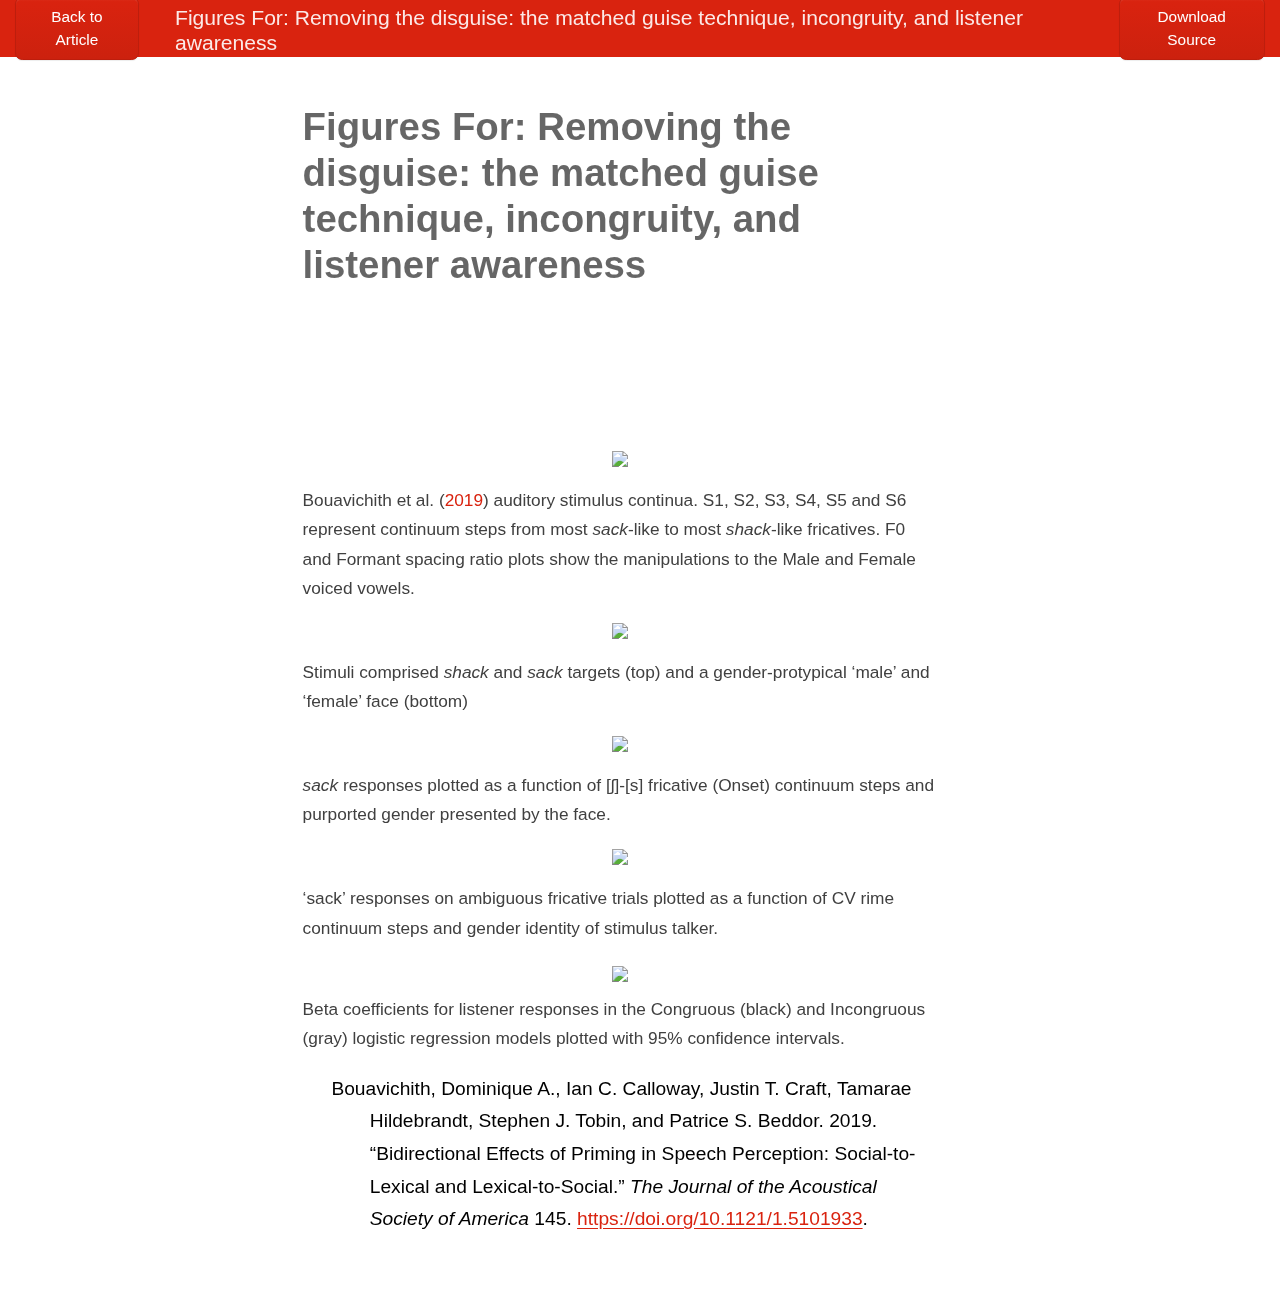
==== Figures-preview.html @ ea7c8bbf "Built site for gh-pages" ====
<!DOCTYPE html>
<html xmlns="http://www.w3.org/1999/xhtml" lang="en" xml:lang="en"><head>
    <meta charset="utf-8">
    <meta name="generator" content="quarto-1.7.14">

    <meta name="viewport" content="width=device-width, initial-scale=1.0, user-scalable=yes">


    <title>Figures For: Removing the disguise: the matched guise technique, incongruity, and listener awareness</title>
    <style>
      code{white-space: pre-wrap;}
      span.smallcaps{font-variant: small-caps;}
      div.columns{display: flex; gap: min(4vw, 1.5em);}
      div.column{flex: auto; overflow-x: auto;}
      div.hanging-indent{margin-left: 1.5em; text-indent: -1.5em;}
      ul.task-list{list-style: none;}
      ul.task-list li input[type="checkbox"] {
        width: 0.8em;
        margin: 0 0.8em 0.2em -1em; /* quarto-specific, see https://github.com/quarto-dev/quarto-cli/issues/4556 */ 
        vertical-align: middle;
      }
      /* CSS for citations */
      div.csl-bib-body { }
      div.csl-entry {
        clear: both;
        margin-bottom: 0em;
      }
      .hanging-indent div.csl-entry {
        margin-left:2em;
        text-indent:-2em;
      }
      div.csl-left-margin {
        min-width:2em;
        float:left;
      }
      div.csl-right-inline {
        margin-left:2em;
        padding-left:1em;
      }
      div.csl-indent {
        margin-left: 2em;
      }    </style>

    <style>
      body.hypothesis-enabled #quarto-embed-header {
        padding-right: 36px;
      }

      #quarto-embed-header {
        height: 3em;
        width: 100%;
        display: flex;
        justify-content: space-between;
        align-items: center;
        border-bottom: solid 1px;
      }

      #quarto-embed-header h6 {
        font-size: 1.1em;
        padding-top: 0.6em;
        margin-left: 1em;
        margin-right: 1em;
        font-weight: 400;
      }

      #quarto-embed-header a.quarto-back-link,
      #quarto-embed-header a.quarto-download-embed {
        font-size: 0.8em;
        margin-top: 1em;
        margin-bottom: 1em;
        margin-left: 1em;
        margin-right: 1em;
      }

      .quarto-back-container {
        padding-left: 0.5em;
        display: flex;
      }

      .headroom {
          will-change: transform;
          transition: transform 200ms linear;
      }

      .headroom--pinned {
          transform: translateY(0%);
      }

      .headroom--unpinned {
          transform: translateY(-100%);
      }      
    </style>

    <script>
    window.document.addEventListener("DOMContentLoaded", function () {

      var header = window.document.querySelector("#quarto-embed-header");
      const titleBannerEl = window.document.querySelector("body > #title-block-header");
      if (titleBannerEl) {
        titleBannerEl.style.paddingTop = header.clientHeight + "px";
      }
      const contentEl = window.document.getElementById('quarto-content');
      for (const child of contentEl.children) {
        child.style.paddingTop = header.clientHeight + "px";
        child.style.marginTop = "1em";
      }

      // Use the article root if the `back` call doesn't work. This isn't perfect
      // but should typically work
      window.quartoBackToArticle = () => {
        var currentUrl = window.location.href;
        window.history.back();
        setTimeout(() => {
            // if location was not changed in 100 ms, then there is no history back
            if(currentUrl === window.location.href){              
                // redirect to site root
                window.location.href = "index.html";
            }
        }, 100);
      }

      const headroom = new window.Headroom(header, {
        tolerance: 5,
        onPin: function () {
        },
        onUnpin: function () {
        },
      });
      headroom.init();
    });
    </script>

    
<script src="site_libs/manuscript-notebook/headroom.min.js"></script>
<script src="site_libs/clipboard/clipboard.min.js"></script>
<script src="site_libs/quarto-html/quarto.js" type="module"></script>
<script src="site_libs/quarto-html/tabsets/tabsets.js" type="module"></script>
<script src="site_libs/quarto-html/popper.min.js"></script>
<script src="site_libs/quarto-html/tippy.umd.min.js"></script>
<script src="site_libs/quarto-html/anchor.min.js"></script>
<link href="site_libs/quarto-html/tippy.css" rel="stylesheet">
<link href="site_libs/quarto-html/quarto-syntax-highlighting-8c4c3d43a67d5579f14f1e6229e0c929.css" rel="stylesheet" id="quarto-text-highlighting-styles">
<script src="site_libs/bootstrap/bootstrap.min.js"></script>
<link href="site_libs/bootstrap/bootstrap-icons.css" rel="stylesheet">
<link href="site_libs/bootstrap/bootstrap-d8e5b574b3ddc9c946cc6413fc28e99b.min.css" rel="stylesheet" append-hash="true" id="quarto-bootstrap" data-mode="light">
<script src="site_libs/quarto-contrib/glightbox/glightbox.min.js"></script>
<link href="site_libs/quarto-contrib/glightbox/glightbox.min.css" rel="stylesheet">
<link href="site_libs/quarto-contrib/glightbox/lightbox.css" rel="stylesheet">
     
      </head>

  <body class="quarto-notebook">
    <div id="quarto-embed-header" class="headroom fixed-top bg-primary">
      
      <a onclick="window.quartoBackToArticle(); return false;" class="btn btn-primary quarto-back-link" href=""><i class="bi bi-caret-left"></i> Back to Article</a>
      <h6><i class="bi bi-journal-code"></i> Figures For: Removing the disguise: the matched guise technique, incongruity, and listener awareness</h6>

            <a href="./Figures.qmd" class="btn btn-primary quarto-download-embed" download="Figures.qmd">Download Source</a>
          </div>

     <header id="title-block-header" class="quarto-title-block default toc-left page-columns page-full">
  <div class="quarto-title-banner page-columns page-full">
    <div class="quarto-title column-body">
      <h1 class="title">Figures For: Removing the disguise: the matched guise technique, incongruity, and listener awareness</h1>
          </div>

    
    <div class="quarto-title-meta-container">
      <div class="quarto-title-meta-column-start">
        
        <div class="quarto-title-meta">

                
          
                
              </div>
      </div>
      <div class="quarto-title-meta-column-end quarto-other-formats-target">
      </div>
    </div>



    <div class="quarto-other-links-text-target">
    </div>  </div>
</header><div id="quarto-content" class="page-columns page-rows-contents page-layout-article toc-left">
<div id="quarto-sidebar-toc-left" class="sidebar toc-left">
  
</div>
<div id="quarto-margin-sidebar" class="sidebar margin-sidebar zindex-bottom">
</div>
<main class="content quarto-banner-title-block" id="quarto-document-content">      

     <div id="fig-stimuli" class="quarto-float quarto-figure quarto-figure-center anchored" data-fig-align="center">
<figure class="quarto-float quarto-float-fig figure">
<div aria-describedby="fig-stimuli-caption-0ceaefa1-69ba-4598-a22c-09a6ac19f8ca">
<a href="images/figure1.png" class="lightbox" data-gallery="quarto-lightbox-gallery-1" title="@bouavichithEtAl2019 auditory stimulus continua. S1, S2, S3, S4, S5 and S6 represent continuum steps from most sack-like to most shack-like fricatives. F0 and Formant spacing ratio plots show the manipulations to the Male and Female voiced vowels."><img src="images/figure1.png" class="img-fluid quarto-figure quarto-figure-center figure-img" style="width:80.0%"></a>
</div>
<figcaption class="quarto-float-caption-bottom quarto-float-caption quarto-float-fig" id="fig-stimuli-caption-0ceaefa1-69ba-4598-a22c-09a6ac19f8ca">
<span class="citation" data-cites="bouavichithEtAl2019">Bouavichith et al. (<a href="#ref-bouavichithEtAl2019" role="doc-biblioref">2019</a>)</span> auditory stimulus continua. S1, S2, S3, S4, S5 and S6 represent continuum steps from most <em>sack</em>-like to most <em>shack</em>-like fricatives. F0 and Formant spacing ratio plots show the manipulations to the Male and Female voiced vowels.
</figcaption>
</figure>
</div>
<div id="fig-visual" class="quarto-float quarto-figure quarto-figure-center anchored" data-fig-align="center">
<figure class="quarto-float quarto-float-fig figure">
<div aria-describedby="fig-visual-caption-0ceaefa1-69ba-4598-a22c-09a6ac19f8ca">
<a href="images/facesanddrawings.jpg" class="lightbox" data-gallery="quarto-lightbox-gallery-2" title="Stimuli comprised shack and sack targets (top) and a gender-protypical ‘male’ and ‘female’ face (bottom)"><img src="images/facesanddrawings.jpg" class="img-fluid quarto-figure quarto-figure-center figure-img" style="width:80.0%"></a>
</div>
<figcaption class="quarto-float-caption-bottom quarto-float-caption quarto-float-fig" id="fig-visual-caption-0ceaefa1-69ba-4598-a22c-09a6ac19f8ca">
Stimuli comprised <em>shack</em> and <em>sack</em> targets (top) and a gender-protypical ‘male’ and ‘female’ face (bottom)
</figcaption>
</figure>
</div>
<div id="fig-scurve" class="quarto-float quarto-figure quarto-figure-center anchored" data-fig-align="center">
<figure class="quarto-float quarto-float-fig figure">
<div aria-describedby="fig-scurve-caption-0ceaefa1-69ba-4598-a22c-09a6ac19f8ca">
<a href="images/Scurve.png" class="lightbox" data-gallery="quarto-lightbox-gallery-3" title="sack responses plotted as a function of [ʃ]-[s] fricative (Onset) continuum steps and purported gender presented by the face."><img src="images/Scurve.png" class="img-fluid quarto-figure quarto-figure-center figure-img" style="width:80.0%"></a>
</div>
<figcaption class="quarto-float-caption-bottom quarto-float-caption quarto-float-fig" id="fig-scurve-caption-0ceaefa1-69ba-4598-a22c-09a6ac19f8ca">
<em>sack</em> responses plotted as a function of [ʃ]-[s] fricative (Onset) continuum steps and purported gender presented by the face.
</figcaption>
</figure>
</div>
<div id="fig-rimes" class="quarto-float quarto-figure quarto-figure-center anchored" data-fig-align="center">
<figure class="quarto-float quarto-float-fig figure">
<div aria-describedby="fig-rimes-caption-0ceaefa1-69ba-4598-a22c-09a6ac19f8ca">
<a href="images/ambiguous-by-rime-step.png" class="lightbox" data-gallery="quarto-lightbox-gallery-4" title="‘sack’ responses on ambiguous fricative trials plotted as a function of CV rime continuum steps and gender identity of stimulus talker."><img src="images/ambiguous-by-rime-step.png" class="img-fluid quarto-figure quarto-figure-center figure-img" style="width:80.0%"></a>
</div>
<figcaption class="quarto-float-caption-bottom quarto-float-caption quarto-float-fig" id="fig-rimes-caption-0ceaefa1-69ba-4598-a22c-09a6ac19f8ca">
‘sack’ responses on ambiguous fricative trials plotted as a function of CV rime continuum steps and gender identity of stimulus talker.
</figcaption>
</figure>
</div>
<div id="fig-coefs" class="quarto-float quarto-figure quarto-figure-center anchored">
<figure class="quarto-float quarto-float-fig figure">
<div aria-describedby="fig-coefs-caption-0ceaefa1-69ba-4598-a22c-09a6ac19f8ca">
<a href="images/coefs_instruction.png" class="lightbox" data-gallery="quarto-lightbox-gallery-5" title="Beta coefficients for listener responses in the Congruous (black) and Incongruous (gray) logistic regression models plotted with 95% confidence intervals."><img src="images/coefs_instruction.png" class="img-fluid figure-img" style="width:80.0%"></a>
</div>
<figcaption class="quarto-float-caption-bottom quarto-float-caption quarto-float-fig" id="fig-coefs-caption-0ceaefa1-69ba-4598-a22c-09a6ac19f8ca">
Beta coefficients for listener responses in the Congruous (black) and Incongruous (gray) logistic regression models plotted with 95% confidence intervals.
</figcaption>
</figure>
</div>
<div id="refs" class="references csl-bib-body hanging-indent" data-entry-spacing="0" role="list">
<div id="ref-bouavichithEtAl2019" class="csl-entry" role="listitem">
Bouavichith, Dominique A., Ian C. Calloway, Justin T. Craft, Tamarae Hildebrandt, Stephen J. Tobin, and Patrice S. Beddor. 2019. <span>“Bidirectional Effects of Priming in Speech Perception: Social-to-Lexical and Lexical-to-Social.”</span> <em>The Journal of the Acoustical Society of America</em> 145. <a href="https://doi.org/10.1121/1.5101933">https://doi.org/10.1121/1.5101933</a>.
</div>
</div>
     </main>
<!-- /main column -->  <script id="quarto-html-after-body" type="application/javascript">
window.document.addEventListener("DOMContentLoaded", function (event) {
  const toggleBodyColorMode = (bsSheetEl) => {
    const mode = bsSheetEl.getAttribute("data-mode");
    const bodyEl = window.document.querySelector("body");
    if (mode === "dark") {
      bodyEl.classList.add("quarto-dark");
      bodyEl.classList.remove("quarto-light");
    } else {
      bodyEl.classList.add("quarto-light");
      bodyEl.classList.remove("quarto-dark");
    }
  }
  const toggleBodyColorPrimary = () => {
    const bsSheetEl = window.document.querySelector("link#quarto-bootstrap");
    if (bsSheetEl) {
      toggleBodyColorMode(bsSheetEl);
    }
  }
  toggleBodyColorPrimary();  
  const icon = "";
  const anchorJS = new window.AnchorJS();
  anchorJS.options = {
    placement: 'right',
    icon: icon
  };
  anchorJS.add('.anchored');
  const isCodeAnnotation = (el) => {
    for (const clz of el.classList) {
      if (clz.startsWith('code-annotation-')) {                     
        return true;
      }
    }
    return false;
  }
  const onCopySuccess = function(e) {
    // button target
    const button = e.trigger;
    // don't keep focus
    button.blur();
    // flash "checked"
    button.classList.add('code-copy-button-checked');
    var currentTitle = button.getAttribute("title");
    button.setAttribute("title", "Copied!");
    let tooltip;
    if (window.bootstrap) {
      button.setAttribute("data-bs-toggle", "tooltip");
      button.setAttribute("data-bs-placement", "left");
      button.setAttribute("data-bs-title", "Copied!");
      tooltip = new bootstrap.Tooltip(button, 
        { trigger: "manual", 
          customClass: "code-copy-button-tooltip",
          offset: [0, -8]});
      tooltip.show();    
    }
    setTimeout(function() {
      if (tooltip) {
        tooltip.hide();
        button.removeAttribute("data-bs-title");
        button.removeAttribute("data-bs-toggle");
        button.removeAttribute("data-bs-placement");
      }
      button.setAttribute("title", currentTitle);
      button.classList.remove('code-copy-button-checked');
    }, 1000);
    // clear code selection
    e.clearSelection();
  }
  const getTextToCopy = function(trigger) {
      const codeEl = trigger.previousElementSibling.cloneNode(true);
      for (const childEl of codeEl.children) {
        if (isCodeAnnotation(childEl)) {
          childEl.remove();
        }
      }
      return codeEl.innerText;
  }
  const clipboard = new window.ClipboardJS('.code-copy-button:not([data-in-quarto-modal])', {
    text: getTextToCopy
  });
  clipboard.on('success', onCopySuccess);
  if (window.document.getElementById('quarto-embedded-source-code-modal')) {
    const clipboardModal = new window.ClipboardJS('.code-copy-button[data-in-quarto-modal]', {
      text: getTextToCopy,
      container: window.document.getElementById('quarto-embedded-source-code-modal')
    });
    clipboardModal.on('success', onCopySuccess);
  }
    var localhostRegex = new RegExp(/^(?:http|https):\/\/localhost\:?[0-9]*\//);
    var mailtoRegex = new RegExp(/^mailto:/);
      var filterRegex = new RegExp('/' + window.location.host + '/');
    var isInternal = (href) => {
        return filterRegex.test(href) || localhostRegex.test(href) || mailtoRegex.test(href);
    }
    // Inspect non-navigation links and adorn them if external
 	var links = window.document.querySelectorAll('a[href]:not(.nav-link):not(.navbar-brand):not(.toc-action):not(.sidebar-link):not(.sidebar-item-toggle):not(.pagination-link):not(.no-external):not([aria-hidden]):not(.dropdown-item):not(.quarto-navigation-tool):not(.about-link)');
    for (var i=0; i<links.length; i++) {
      const link = links[i];
      if (!isInternal(link.href)) {
        // undo the damage that might have been done by quarto-nav.js in the case of
        // links that we want to consider external
        if (link.dataset.originalHref !== undefined) {
          link.href = link.dataset.originalHref;
        }
      }
    }
  function tippyHover(el, contentFn, onTriggerFn, onUntriggerFn) {
    const config = {
      allowHTML: true,
      maxWidth: 500,
      delay: 100,
      arrow: false,
      appendTo: function(el) {
          return el.parentElement;
      },
      interactive: true,
      interactiveBorder: 10,
      theme: 'quarto',
      placement: 'bottom-start',
    };
    if (contentFn) {
      config.content = contentFn;
    }
    if (onTriggerFn) {
      config.onTrigger = onTriggerFn;
    }
    if (onUntriggerFn) {
      config.onUntrigger = onUntriggerFn;
    }
    window.tippy(el, config); 
  }
  const noterefs = window.document.querySelectorAll('a[role="doc-noteref"]');
  for (var i=0; i<noterefs.length; i++) {
    const ref = noterefs[i];
    tippyHover(ref, function() {
      // use id or data attribute instead here
      let href = ref.getAttribute('data-footnote-href') || ref.getAttribute('href');
      try { href = new URL(href).hash; } catch {}
      const id = href.replace(/^#\/?/, "");
      const note = window.document.getElementById(id);
      if (note) {
        return note.innerHTML;
      } else {
        return "";
      }
    });
  }
  const xrefs = window.document.querySelectorAll('a.quarto-xref');
  const processXRef = (id, note) => {
    // Strip column container classes
    const stripColumnClz = (el) => {
      el.classList.remove("page-full", "page-columns");
      if (el.children) {
        for (const child of el.children) {
          stripColumnClz(child);
        }
      }
    }
    stripColumnClz(note)
    if (id === null || id.startsWith('sec-')) {
      // Special case sections, only their first couple elements
      const container = document.createElement("div");
      if (note.children && note.children.length > 2) {
        container.appendChild(note.children[0].cloneNode(true));
        for (let i = 1; i < note.children.length; i++) {
          const child = note.children[i];
          if (child.tagName === "P" && child.innerText === "") {
            continue;
          } else {
            container.appendChild(child.cloneNode(true));
            break;
          }
        }
        if (window.Quarto?.typesetMath) {
          window.Quarto.typesetMath(container);
        }
        return container.innerHTML
      } else {
        if (window.Quarto?.typesetMath) {
          window.Quarto.typesetMath(note);
        }
        return note.innerHTML;
      }
    } else {
      // Remove any anchor links if they are present
      const anchorLink = note.querySelector('a.anchorjs-link');
      if (anchorLink) {
        anchorLink.remove();
      }
      if (window.Quarto?.typesetMath) {
        window.Quarto.typesetMath(note);
      }
      if (note.classList.contains("callout")) {
        return note.outerHTML;
      } else {
        return note.innerHTML;
      }
    }
  }
  for (var i=0; i<xrefs.length; i++) {
    const xref = xrefs[i];
    tippyHover(xref, undefined, function(instance) {
      instance.disable();
      let url = xref.getAttribute('href');
      let hash = undefined; 
      if (url.startsWith('#')) {
        hash = url;
      } else {
        try { hash = new URL(url).hash; } catch {}
      }
      if (hash) {
        const id = hash.replace(/^#\/?/, "");
        const note = window.document.getElementById(id);
        if (note !== null) {
          try {
            const html = processXRef(id, note.cloneNode(true));
            instance.setContent(html);
          } finally {
            instance.enable();
            instance.show();
          }
        } else {
          // See if we can fetch this
          fetch(url.split('#')[0])
          .then(res => res.text())
          .then(html => {
            const parser = new DOMParser();
            const htmlDoc = parser.parseFromString(html, "text/html");
            const note = htmlDoc.getElementById(id);
            if (note !== null) {
              const html = processXRef(id, note);
              instance.setContent(html);
            } 
          }).finally(() => {
            instance.enable();
            instance.show();
          });
        }
      } else {
        // See if we can fetch a full url (with no hash to target)
        // This is a special case and we should probably do some content thinning / targeting
        fetch(url)
        .then(res => res.text())
        .then(html => {
          const parser = new DOMParser();
          const htmlDoc = parser.parseFromString(html, "text/html");
          const note = htmlDoc.querySelector('main.content');
          if (note !== null) {
            // This should only happen for chapter cross references
            // (since there is no id in the URL)
            // remove the first header
            if (note.children.length > 0 && note.children[0].tagName === "HEADER") {
              note.children[0].remove();
            }
            const html = processXRef(null, note);
            instance.setContent(html);
          } 
        }).finally(() => {
          instance.enable();
          instance.show();
        });
      }
    }, function(instance) {
    });
  }
      let selectedAnnoteEl;
      const selectorForAnnotation = ( cell, annotation) => {
        let cellAttr = 'data-code-cell="' + cell + '"';
        let lineAttr = 'data-code-annotation="' +  annotation + '"';
        const selector = 'span[' + cellAttr + '][' + lineAttr + ']';
        return selector;
      }
      const selectCodeLines = (annoteEl) => {
        const doc = window.document;
        const targetCell = annoteEl.getAttribute("data-target-cell");
        const targetAnnotation = annoteEl.getAttribute("data-target-annotation");
        const annoteSpan = window.document.querySelector(selectorForAnnotation(targetCell, targetAnnotation));
        const lines = annoteSpan.getAttribute("data-code-lines").split(",");
        const lineIds = lines.map((line) => {
          return targetCell + "-" + line;
        })
        let top = null;
        let height = null;
        let parent = null;
        if (lineIds.length > 0) {
            //compute the position of the single el (top and bottom and make a div)
            const el = window.document.getElementById(lineIds[0]);
            top = el.offsetTop;
            height = el.offsetHeight;
            parent = el.parentElement.parentElement;
          if (lineIds.length > 1) {
            const lastEl = window.document.getElementById(lineIds[lineIds.length - 1]);
            const bottom = lastEl.offsetTop + lastEl.offsetHeight;
            height = bottom - top;
          }
          if (top !== null && height !== null && parent !== null) {
            // cook up a div (if necessary) and position it 
            let div = window.document.getElementById("code-annotation-line-highlight");
            if (div === null) {
              div = window.document.createElement("div");
              div.setAttribute("id", "code-annotation-line-highlight");
              div.style.position = 'absolute';
              parent.appendChild(div);
            }
            div.style.top = top - 2 + "px";
            div.style.height = height + 4 + "px";
            div.style.left = 0;
            let gutterDiv = window.document.getElementById("code-annotation-line-highlight-gutter");
            if (gutterDiv === null) {
              gutterDiv = window.document.createElement("div");
              gutterDiv.setAttribute("id", "code-annotation-line-highlight-gutter");
              gutterDiv.style.position = 'absolute';
              const codeCell = window.document.getElementById(targetCell);
              const gutter = codeCell.querySelector('.code-annotation-gutter');
              gutter.appendChild(gutterDiv);
            }
            gutterDiv.style.top = top - 2 + "px";
            gutterDiv.style.height = height + 4 + "px";
          }
          selectedAnnoteEl = annoteEl;
        }
      };
      const unselectCodeLines = () => {
        const elementsIds = ["code-annotation-line-highlight", "code-annotation-line-highlight-gutter"];
        elementsIds.forEach((elId) => {
          const div = window.document.getElementById(elId);
          if (div) {
            div.remove();
          }
        });
        selectedAnnoteEl = undefined;
      };
        // Handle positioning of the toggle
    window.addEventListener(
      "resize",
      throttle(() => {
        elRect = undefined;
        if (selectedAnnoteEl) {
          selectCodeLines(selectedAnnoteEl);
        }
      }, 10)
    );
    function throttle(fn, ms) {
    let throttle = false;
    let timer;
      return (...args) => {
        if(!throttle) { // first call gets through
            fn.apply(this, args);
            throttle = true;
        } else { // all the others get throttled
            if(timer) clearTimeout(timer); // cancel #2
            timer = setTimeout(() => {
              fn.apply(this, args);
              timer = throttle = false;
            }, ms);
        }
      };
    }
      // Attach click handler to the DT
      const annoteDls = window.document.querySelectorAll('dt[data-target-cell]');
      for (const annoteDlNode of annoteDls) {
        annoteDlNode.addEventListener('click', (event) => {
          const clickedEl = event.target;
          if (clickedEl !== selectedAnnoteEl) {
            unselectCodeLines();
            const activeEl = window.document.querySelector('dt[data-target-cell].code-annotation-active');
            if (activeEl) {
              activeEl.classList.remove('code-annotation-active');
            }
            selectCodeLines(clickedEl);
            clickedEl.classList.add('code-annotation-active');
          } else {
            // Unselect the line
            unselectCodeLines();
            clickedEl.classList.remove('code-annotation-active');
          }
        });
      }
  const findCites = (el) => {
    const parentEl = el.parentElement;
    if (parentEl) {
      const cites = parentEl.dataset.cites;
      if (cites) {
        return {
          el,
          cites: cites.split(' ')
        };
      } else {
        return findCites(el.parentElement)
      }
    } else {
      return undefined;
    }
  };
  var bibliorefs = window.document.querySelectorAll('a[role="doc-biblioref"]');
  for (var i=0; i<bibliorefs.length; i++) {
    const ref = bibliorefs[i];
    const citeInfo = findCites(ref);
    if (citeInfo) {
      tippyHover(citeInfo.el, function() {
        var popup = window.document.createElement('div');
        citeInfo.cites.forEach(function(cite) {
          var citeDiv = window.document.createElement('div');
          citeDiv.classList.add('hanging-indent');
          citeDiv.classList.add('csl-entry');
          var biblioDiv = window.document.getElementById('ref-' + cite);
          if (biblioDiv) {
            citeDiv.innerHTML = biblioDiv.innerHTML;
          }
          popup.appendChild(citeDiv);
        });
        return popup.innerHTML;
      });
    }
  }
});
</script>  </div> <!-- /content -->  <script>var lightboxQuarto = GLightbox({"closeEffect":"zoom","descPosition":"bottom","loop":false,"openEffect":"zoom","selector":".lightbox"});
(function() {
  let previousOnload = window.onload;
  window.onload = () => {
    if (previousOnload) {
      previousOnload();
    }
    lightboxQuarto.on('slide_before_load', (data) => {
      const { slideIndex, slideNode, slideConfig, player, trigger } = data;
      const href = trigger.getAttribute('href');
      if (href !== null) {
        const imgEl = window.document.querySelector(`a[href="${href}"] img`);
        if (imgEl !== null) {
          const srcAttr = imgEl.getAttribute("src");
          if (srcAttr && srcAttr.startsWith("data:")) {
            slideConfig.href = srcAttr;
          }
        }
      } 
    });
  
    lightboxQuarto.on('slide_after_load', (data) => {
      const { slideIndex, slideNode, slideConfig, player, trigger } = data;
      if (window.Quarto?.typesetMath) {
        window.Quarto.typesetMath(slideNode);
      }
    });
  
  };
  
})();
          </script> 
  
</body></html>
---- site_libs/quarto-html/quarto-syntax-highlighting-8c4c3d43a67d5579f14f1e6229e0c929.css ----
/* quarto syntax highlight colors */
:root {
  --quarto-hl-ot-color: #003B4F;
  --quarto-hl-at-color: #657422;
  --quarto-hl-ss-color: #20794D;
  --quarto-hl-an-color: #5E5E5E;
  --quarto-hl-fu-color: #4758AB;
  --quarto-hl-st-color: #20794D;
  --quarto-hl-cf-color: #003B4F;
  --quarto-hl-op-color: #5E5E5E;
  --quarto-hl-er-color: #AD0000;
  --quarto-hl-bn-color: #AD0000;
  --quarto-hl-al-color: #AD0000;
  --quarto-hl-va-color: #111111;
  --quarto-hl-bu-color: inherit;
  --quarto-hl-ex-color: inherit;
  --quarto-hl-pp-color: #AD0000;
  --quarto-hl-in-color: #5E5E5E;
  --quarto-hl-vs-color: #20794D;
  --quarto-hl-wa-color: #5E5E5E;
  --quarto-hl-do-color: #5E5E5E;
  --quarto-hl-im-color: #00769E;
  --quarto-hl-ch-color: #20794D;
  --quarto-hl-dt-color: #AD0000;
  --quarto-hl-fl-color: #AD0000;
  --quarto-hl-co-color: #5E5E5E;
  --quarto-hl-cv-color: #5E5E5E;
  --quarto-hl-cn-color: #8f5902;
  --quarto-hl-sc-color: #5E5E5E;
  --quarto-hl-dv-color: #AD0000;
  --quarto-hl-kw-color: #003B4F;
}

/* other quarto variables */
:root {
  --quarto-font-monospace: SFMono-Regular, Menlo, Monaco, Consolas, "Liberation Mono", "Courier New", monospace;
}

pre > code.sourceCode > span {
  color: #003B4F;
}

code span {
  color: #003B4F;
}

code.sourceCode > span {
  color: #003B4F;
}

div.sourceCode,
div.sourceCode pre.sourceCode {
  color: #003B4F;
}

code span.ot {
  color: #003B4F;
  font-style: inherit;
}

code span.at {
  color: #657422;
  font-style: inherit;
}

code span.ss {
  color: #20794D;
  font-style: inherit;
}

code span.an {
  color: #5E5E5E;
  font-style: inherit;
}

code span.fu {
  color: #4758AB;
  font-style: inherit;
}

code span.st {
  color: #20794D;
  font-style: inherit;
}

code span.cf {
  color: #003B4F;
  font-weight: bold;
  font-style: inherit;
}

code span.op {
  color: #5E5E5E;
  font-style: inherit;
}

code span.er {
  color: #AD0000;
  font-style: inherit;
}

code span.bn {
  color: #AD0000;
  font-style: inherit;
}

code span.al {
  color: #AD0000;
  font-style: inherit;
}

code span.va {
  color: #111111;
  font-style: inherit;
}

code span.bu {
  font-style: inherit;
}

code span.ex {
  font-style: inherit;
}

code span.pp {
  color: #AD0000;
  font-style: inherit;
}

code span.in {
  color: #5E5E5E;
  font-style: inherit;
}

code span.vs {
  color: #20794D;
  font-style: inherit;
}

code span.wa {
  color: #5E5E5E;
  font-style: italic;
}

code span.do {
  color: #5E5E5E;
  font-style: italic;
}

code span.im {
  color: #00769E;
  font-style: inherit;
}

code span.ch {
  color: #20794D;
  font-style: inherit;
}

code span.dt {
  color: #AD0000;
  font-style: inherit;
}

code span.fl {
  color: #AD0000;
  font-style: inherit;
}

code span.co {
  color: #5E5E5E;
  font-style: inherit;
}

code span.cv {
  color: #5E5E5E;
  font-style: italic;
}

code span.cn {
  color: #8f5902;
  font-style: inherit;
}

code span.sc {
  color: #5E5E5E;
  font-style: inherit;
}

code span.dv {
  color: #AD0000;
  font-style: inherit;
}

code span.kw {
  color: #003B4F;
  font-weight: bold;
  font-style: inherit;
}

.prevent-inlining {
  content: "</";
}

/*# sourceMappingURL=3e4a73ddd4f1079f0e368289798e25be.css.map */
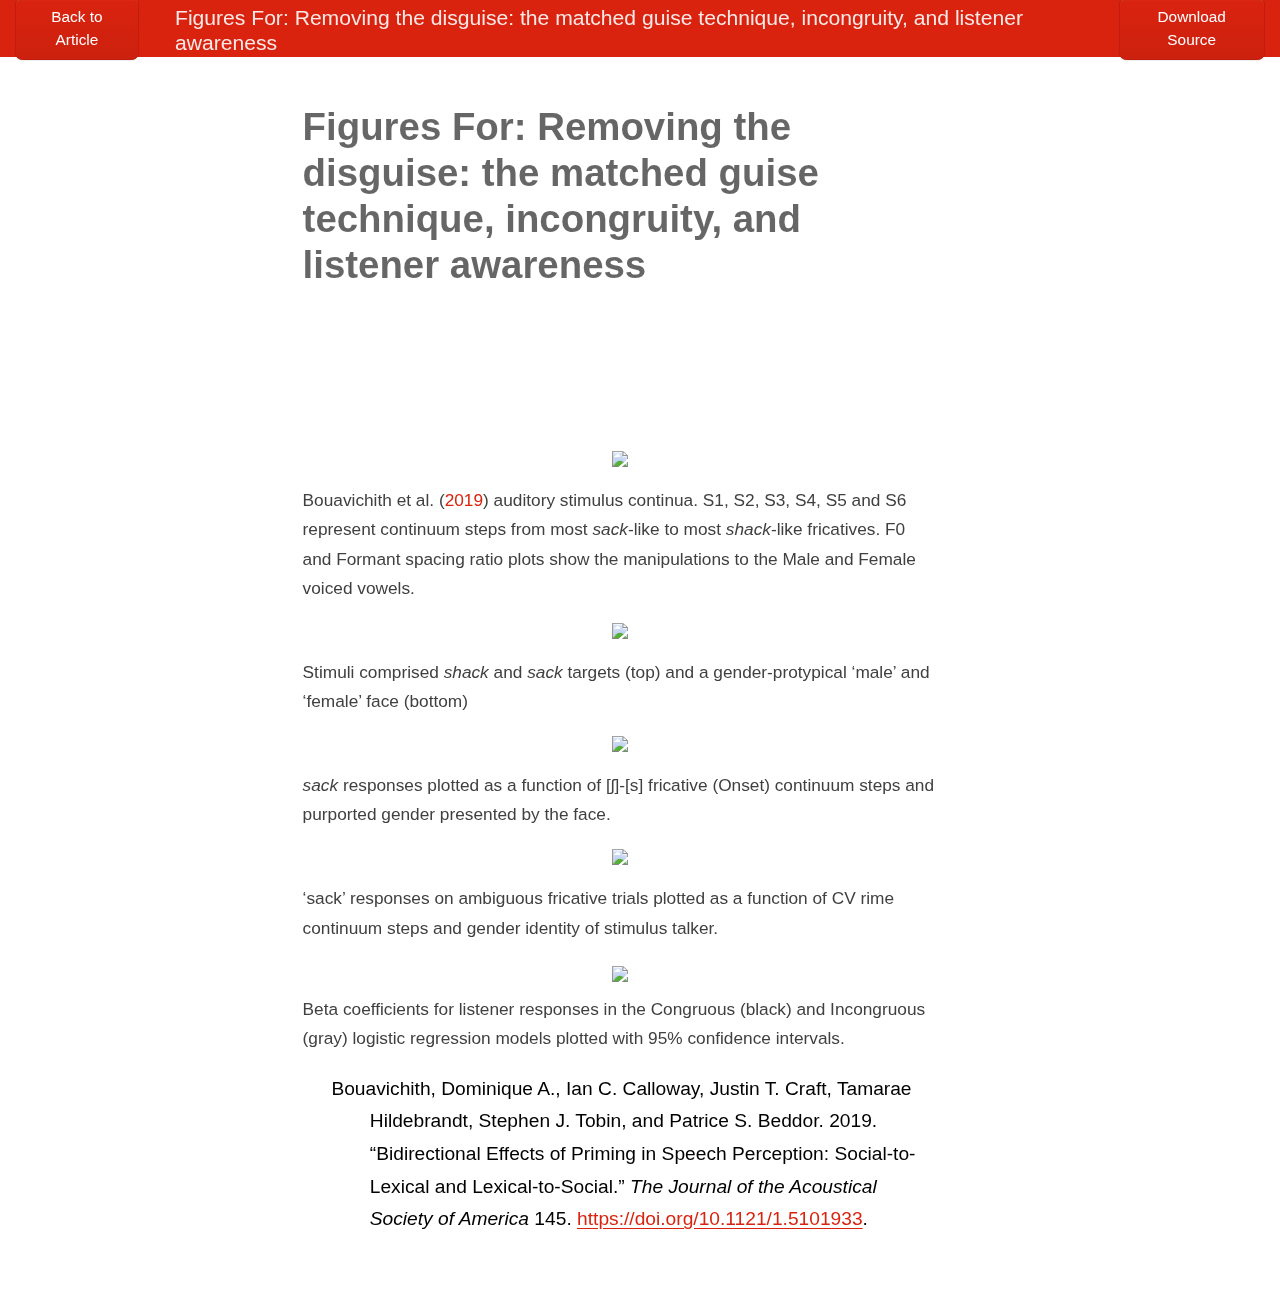
==== commit 9b9b2732: "Built site for gh-pages" ====
--- a/Figures-preview.html
+++ b/Figures-preview.html
@@ -1,7 +1,7 @@
 <!DOCTYPE html>
 <html xmlns="http://www.w3.org/1999/xhtml" lang="en" xml:lang="en"><head>
     <meta charset="utf-8">
-    <meta name="generator" content="quarto-1.7.14">
+    <meta name="generator" content="quarto-1.7.23">
 
     <meta name="viewport" content="width=device-width, initial-scale=1.0, user-scalable=yes">
 
@@ -139,17 +139,17 @@
 <script src="site_libs/quarto-html/tippy.umd.min.js"></script>
 <script src="site_libs/quarto-html/anchor.min.js"></script>
 <link href="site_libs/quarto-html/tippy.css" rel="stylesheet">
-<link href="site_libs/quarto-html/quarto-syntax-highlighting-8c4c3d43a67d5579f14f1e6229e0c929.css" rel="stylesheet" id="quarto-text-highlighting-styles">
+<link href="site_libs/quarto-html/quarto-syntax-highlighting-226bd0f977fa82dfae4534cac220d79a.css" rel="stylesheet" id="quarto-text-highlighting-styles">
 <script src="site_libs/bootstrap/bootstrap.min.js"></script>
 <link href="site_libs/bootstrap/bootstrap-icons.css" rel="stylesheet">
-<link href="site_libs/bootstrap/bootstrap-d8e5b574b3ddc9c946cc6413fc28e99b.min.css" rel="stylesheet" append-hash="true" id="quarto-bootstrap" data-mode="light">
+<link href="site_libs/bootstrap/bootstrap-38af0370bfaa0d29d26ec977a7fc0cc0.min.css" rel="stylesheet" append-hash="true" id="quarto-bootstrap" data-mode="light">
 <script src="site_libs/quarto-contrib/glightbox/glightbox.min.js"></script>
 <link href="site_libs/quarto-contrib/glightbox/glightbox.min.css" rel="stylesheet">
 <link href="site_libs/quarto-contrib/glightbox/lightbox.css" rel="stylesheet">
      
       </head>
 
-  <body class="quarto-notebook">
+  <body class="quarto-notebook quarto-light">
     <div id="quarto-embed-header" class="headroom fixed-top bg-primary">
       
       <a onclick="window.quartoBackToArticle(); return false;" class="btn btn-primary quarto-back-link" href=""><i class="bi bi-caret-left"></i> Back to Article</a>
@@ -248,236 +248,242 @@
 </div>
      </main>
 <!-- /main column -->  <script id="quarto-html-after-body" type="application/javascript">
-window.document.addEventListener("DOMContentLoaded", function (event) {
-  const toggleBodyColorMode = (bsSheetEl) => {
-    const mode = bsSheetEl.getAttribute("data-mode");
-    const bodyEl = window.document.querySelector("body");
-    if (mode === "dark") {
-      bodyEl.classList.add("quarto-dark");
-      bodyEl.classList.remove("quarto-light");
-    } else {
-      bodyEl.classList.add("quarto-light");
-      bodyEl.classList.remove("quarto-dark");
-    }
-  }
-  const toggleBodyColorPrimary = () => {
-    const bsSheetEl = window.document.querySelector("link#quarto-bootstrap");
-    if (bsSheetEl) {
-      toggleBodyColorMode(bsSheetEl);
-    }
-  }
-  toggleBodyColorPrimary();  
-  const icon = "";
-  const anchorJS = new window.AnchorJS();
-  anchorJS.options = {
-    placement: 'right',
-    icon: icon
-  };
-  anchorJS.add('.anchored');
-  const isCodeAnnotation = (el) => {
-    for (const clz of el.classList) {
-      if (clz.startsWith('code-annotation-')) {                     
-        return true;
-      }
-    }
-    return false;
-  }
-  const onCopySuccess = function(e) {
-    // button target
-    const button = e.trigger;
-    // don't keep focus
-    button.blur();
-    // flash "checked"
-    button.classList.add('code-copy-button-checked');
-    var currentTitle = button.getAttribute("title");
-    button.setAttribute("title", "Copied!");
-    let tooltip;
-    if (window.bootstrap) {
-      button.setAttribute("data-bs-toggle", "tooltip");
-      button.setAttribute("data-bs-placement", "left");
-      button.setAttribute("data-bs-title", "Copied!");
-      tooltip = new bootstrap.Tooltip(button, 
-        { trigger: "manual", 
-          customClass: "code-copy-button-tooltip",
-          offset: [0, -8]});
-      tooltip.show();    
-    }
-    setTimeout(function() {
-      if (tooltip) {
-        tooltip.hide();
-        button.removeAttribute("data-bs-title");
-        button.removeAttribute("data-bs-toggle");
-        button.removeAttribute("data-bs-placement");
-      }
-      button.setAttribute("title", currentTitle);
-      button.classList.remove('code-copy-button-checked');
-    }, 1000);
-    // clear code selection
-    e.clearSelection();
-  }
-  const getTextToCopy = function(trigger) {
-      const codeEl = trigger.previousElementSibling.cloneNode(true);
-      for (const childEl of codeEl.children) {
-        if (isCodeAnnotation(childEl)) {
-          childEl.remove();
-        }
-      }
-      return codeEl.innerText;
-  }
-  const clipboard = new window.ClipboardJS('.code-copy-button:not([data-in-quarto-modal])', {
-    text: getTextToCopy
-  });
-  clipboard.on('success', onCopySuccess);
-  if (window.document.getElementById('quarto-embedded-source-code-modal')) {
-    const clipboardModal = new window.ClipboardJS('.code-copy-button[data-in-quarto-modal]', {
-      text: getTextToCopy,
-      container: window.document.getElementById('quarto-embedded-source-code-modal')
+  window.document.addEventListener("DOMContentLoaded", function (event) {
+    const icon = "";
+    const anchorJS = new window.AnchorJS();
+    anchorJS.options = {
+      placement: 'right',
+      icon: icon
+    };
+    anchorJS.add('.anchored');
+    const isCodeAnnotation = (el) => {
+      for (const clz of el.classList) {
+        if (clz.startsWith('code-annotation-')) {                     
+          return true;
+        }
+      }
+      return false;
+    }
+    const onCopySuccess = function(e) {
+      // button target
+      const button = e.trigger;
+      // don't keep focus
+      button.blur();
+      // flash "checked"
+      button.classList.add('code-copy-button-checked');
+      var currentTitle = button.getAttribute("title");
+      button.setAttribute("title", "Copied!");
+      let tooltip;
+      if (window.bootstrap) {
+        button.setAttribute("data-bs-toggle", "tooltip");
+        button.setAttribute("data-bs-placement", "left");
+        button.setAttribute("data-bs-title", "Copied!");
+        tooltip = new bootstrap.Tooltip(button, 
+          { trigger: "manual", 
+            customClass: "code-copy-button-tooltip",
+            offset: [0, -8]});
+        tooltip.show();    
+      }
+      setTimeout(function() {
+        if (tooltip) {
+          tooltip.hide();
+          button.removeAttribute("data-bs-title");
+          button.removeAttribute("data-bs-toggle");
+          button.removeAttribute("data-bs-placement");
+        }
+        button.setAttribute("title", currentTitle);
+        button.classList.remove('code-copy-button-checked');
+      }, 1000);
+      // clear code selection
+      e.clearSelection();
+    }
+    const getTextToCopy = function(trigger) {
+        const codeEl = trigger.previousElementSibling.cloneNode(true);
+        for (const childEl of codeEl.children) {
+          if (isCodeAnnotation(childEl)) {
+            childEl.remove();
+          }
+        }
+        return codeEl.innerText;
+    }
+    const clipboard = new window.ClipboardJS('.code-copy-button:not([data-in-quarto-modal])', {
+      text: getTextToCopy
     });
-    clipboardModal.on('success', onCopySuccess);
-  }
-    var localhostRegex = new RegExp(/^(?:http|https):\/\/localhost\:?[0-9]*\//);
-    var mailtoRegex = new RegExp(/^mailto:/);
-      var filterRegex = new RegExp('/' + window.location.host + '/');
-    var isInternal = (href) => {
-        return filterRegex.test(href) || localhostRegex.test(href) || mailtoRegex.test(href);
-    }
-    // Inspect non-navigation links and adorn them if external
- 	var links = window.document.querySelectorAll('a[href]:not(.nav-link):not(.navbar-brand):not(.toc-action):not(.sidebar-link):not(.sidebar-item-toggle):not(.pagination-link):not(.no-external):not([aria-hidden]):not(.dropdown-item):not(.quarto-navigation-tool):not(.about-link)');
-    for (var i=0; i<links.length; i++) {
-      const link = links[i];
-      if (!isInternal(link.href)) {
-        // undo the damage that might have been done by quarto-nav.js in the case of
-        // links that we want to consider external
-        if (link.dataset.originalHref !== undefined) {
-          link.href = link.dataset.originalHref;
-        }
-      }
-    }
-  function tippyHover(el, contentFn, onTriggerFn, onUntriggerFn) {
-    const config = {
-      allowHTML: true,
-      maxWidth: 500,
-      delay: 100,
-      arrow: false,
-      appendTo: function(el) {
-          return el.parentElement;
-      },
-      interactive: true,
-      interactiveBorder: 10,
-      theme: 'quarto',
-      placement: 'bottom-start',
-    };
-    if (contentFn) {
-      config.content = contentFn;
-    }
-    if (onTriggerFn) {
-      config.onTrigger = onTriggerFn;
-    }
-    if (onUntriggerFn) {
-      config.onUntrigger = onUntriggerFn;
-    }
-    window.tippy(el, config); 
-  }
-  const noterefs = window.document.querySelectorAll('a[role="doc-noteref"]');
-  for (var i=0; i<noterefs.length; i++) {
-    const ref = noterefs[i];
-    tippyHover(ref, function() {
-      // use id or data attribute instead here
-      let href = ref.getAttribute('data-footnote-href') || ref.getAttribute('href');
-      try { href = new URL(href).hash; } catch {}
-      const id = href.replace(/^#\/?/, "");
-      const note = window.document.getElementById(id);
-      if (note) {
-        return note.innerHTML;
+    clipboard.on('success', onCopySuccess);
+    if (window.document.getElementById('quarto-embedded-source-code-modal')) {
+      const clipboardModal = new window.ClipboardJS('.code-copy-button[data-in-quarto-modal]', {
+        text: getTextToCopy,
+        container: window.document.getElementById('quarto-embedded-source-code-modal')
+      });
+      clipboardModal.on('success', onCopySuccess);
+    }
+      var localhostRegex = new RegExp(/^(?:http|https):\/\/localhost\:?[0-9]*\//);
+      var mailtoRegex = new RegExp(/^mailto:/);
+        var filterRegex = new RegExp('/' + window.location.host + '/');
+      var isInternal = (href) => {
+          return filterRegex.test(href) || localhostRegex.test(href) || mailtoRegex.test(href);
+      }
+      // Inspect non-navigation links and adorn them if external
+     var links = window.document.querySelectorAll('a[href]:not(.nav-link):not(.navbar-brand):not(.toc-action):not(.sidebar-link):not(.sidebar-item-toggle):not(.pagination-link):not(.no-external):not([aria-hidden]):not(.dropdown-item):not(.quarto-navigation-tool):not(.about-link)');
+      for (var i=0; i<links.length; i++) {
+        const link = links[i];
+        if (!isInternal(link.href)) {
+          // undo the damage that might have been done by quarto-nav.js in the case of
+          // links that we want to consider external
+          if (link.dataset.originalHref !== undefined) {
+            link.href = link.dataset.originalHref;
+          }
+        }
+      }
+    function tippyHover(el, contentFn, onTriggerFn, onUntriggerFn) {
+      const config = {
+        allowHTML: true,
+        maxWidth: 500,
+        delay: 100,
+        arrow: false,
+        appendTo: function(el) {
+            return el.parentElement;
+        },
+        interactive: true,
+        interactiveBorder: 10,
+        theme: 'quarto',
+        placement: 'bottom-start',
+      };
+      if (contentFn) {
+        config.content = contentFn;
+      }
+      if (onTriggerFn) {
+        config.onTrigger = onTriggerFn;
+      }
+      if (onUntriggerFn) {
+        config.onUntrigger = onUntriggerFn;
+      }
+      window.tippy(el, config); 
+    }
+    const noterefs = window.document.querySelectorAll('a[role="doc-noteref"]');
+    for (var i=0; i<noterefs.length; i++) {
+      const ref = noterefs[i];
+      tippyHover(ref, function() {
+        // use id or data attribute instead here
+        let href = ref.getAttribute('data-footnote-href') || ref.getAttribute('href');
+        try { href = new URL(href).hash; } catch {}
+        const id = href.replace(/^#\/?/, "");
+        const note = window.document.getElementById(id);
+        if (note) {
+          return note.innerHTML;
+        } else {
+          return "";
+        }
+      });
+    }
+    const xrefs = window.document.querySelectorAll('a.quarto-xref');
+    const processXRef = (id, note) => {
+      // Strip column container classes
+      const stripColumnClz = (el) => {
+        el.classList.remove("page-full", "page-columns");
+        if (el.children) {
+          for (const child of el.children) {
+            stripColumnClz(child);
+          }
+        }
+      }
+      stripColumnClz(note)
+      if (id === null || id.startsWith('sec-')) {
+        // Special case sections, only their first couple elements
+        const container = document.createElement("div");
+        if (note.children && note.children.length > 2) {
+          container.appendChild(note.children[0].cloneNode(true));
+          for (let i = 1; i < note.children.length; i++) {
+            const child = note.children[i];
+            if (child.tagName === "P" && child.innerText === "") {
+              continue;
+            } else {
+              container.appendChild(child.cloneNode(true));
+              break;
+            }
+          }
+          if (window.Quarto?.typesetMath) {
+            window.Quarto.typesetMath(container);
+          }
+          return container.innerHTML
+        } else {
+          if (window.Quarto?.typesetMath) {
+            window.Quarto.typesetMath(note);
+          }
+          return note.innerHTML;
+        }
       } else {
-        return "";
-      }
-    });
-  }
-  const xrefs = window.document.querySelectorAll('a.quarto-xref');
-  const processXRef = (id, note) => {
-    // Strip column container classes
-    const stripColumnClz = (el) => {
-      el.classList.remove("page-full", "page-columns");
-      if (el.children) {
-        for (const child of el.children) {
-          stripColumnClz(child);
-        }
-      }
-    }
-    stripColumnClz(note)
-    if (id === null || id.startsWith('sec-')) {
-      // Special case sections, only their first couple elements
-      const container = document.createElement("div");
-      if (note.children && note.children.length > 2) {
-        container.appendChild(note.children[0].cloneNode(true));
-        for (let i = 1; i < note.children.length; i++) {
-          const child = note.children[i];
-          if (child.tagName === "P" && child.innerText === "") {
-            continue;
-          } else {
-            container.appendChild(child.cloneNode(true));
-            break;
-          }
-        }
-        if (window.Quarto?.typesetMath) {
-          window.Quarto.typesetMath(container);
-        }
-        return container.innerHTML
-      } else {
+        // Remove any anchor links if they are present
+        const anchorLink = note.querySelector('a.anchorjs-link');
+        if (anchorLink) {
+          anchorLink.remove();
+        }
         if (window.Quarto?.typesetMath) {
           window.Quarto.typesetMath(note);
         }
-        return note.innerHTML;
-      }
-    } else {
-      // Remove any anchor links if they are present
-      const anchorLink = note.querySelector('a.anchorjs-link');
-      if (anchorLink) {
-        anchorLink.remove();
-      }
-      if (window.Quarto?.typesetMath) {
-        window.Quarto.typesetMath(note);
-      }
-      if (note.classList.contains("callout")) {
-        return note.outerHTML;
-      } else {
-        return note.innerHTML;
-      }
-    }
-  }
-  for (var i=0; i<xrefs.length; i++) {
-    const xref = xrefs[i];
-    tippyHover(xref, undefined, function(instance) {
-      instance.disable();
-      let url = xref.getAttribute('href');
-      let hash = undefined; 
-      if (url.startsWith('#')) {
-        hash = url;
-      } else {
-        try { hash = new URL(url).hash; } catch {}
-      }
-      if (hash) {
-        const id = hash.replace(/^#\/?/, "");
-        const note = window.document.getElementById(id);
-        if (note !== null) {
-          try {
-            const html = processXRef(id, note.cloneNode(true));
-            instance.setContent(html);
-          } finally {
-            instance.enable();
-            instance.show();
-          }
+        if (note.classList.contains("callout")) {
+          return note.outerHTML;
         } else {
-          // See if we can fetch this
-          fetch(url.split('#')[0])
+          return note.innerHTML;
+        }
+      }
+    }
+    for (var i=0; i<xrefs.length; i++) {
+      const xref = xrefs[i];
+      tippyHover(xref, undefined, function(instance) {
+        instance.disable();
+        let url = xref.getAttribute('href');
+        let hash = undefined; 
+        if (url.startsWith('#')) {
+          hash = url;
+        } else {
+          try { hash = new URL(url).hash; } catch {}
+        }
+        if (hash) {
+          const id = hash.replace(/^#\/?/, "");
+          const note = window.document.getElementById(id);
+          if (note !== null) {
+            try {
+              const html = processXRef(id, note.cloneNode(true));
+              instance.setContent(html);
+            } finally {
+              instance.enable();
+              instance.show();
+            }
+          } else {
+            // See if we can fetch this
+            fetch(url.split('#')[0])
+            .then(res => res.text())
+            .then(html => {
+              const parser = new DOMParser();
+              const htmlDoc = parser.parseFromString(html, "text/html");
+              const note = htmlDoc.getElementById(id);
+              if (note !== null) {
+                const html = processXRef(id, note);
+                instance.setContent(html);
+              } 
+            }).finally(() => {
+              instance.enable();
+              instance.show();
+            });
+          }
+        } else {
+          // See if we can fetch a full url (with no hash to target)
+          // This is a special case and we should probably do some content thinning / targeting
+          fetch(url)
           .then(res => res.text())
           .then(html => {
             const parser = new DOMParser();
             const htmlDoc = parser.parseFromString(html, "text/html");
-            const note = htmlDoc.getElementById(id);
+            const note = htmlDoc.querySelector('main.content');
             if (note !== null) {
-              const html = processXRef(id, note);
+              // This should only happen for chapter cross references
+              // (since there is no id in the URL)
+              // remove the first header
+              if (note.children.length > 0 && note.children[0].tagName === "HEADER") {
+                note.children[0].remove();
+              }
+              const html = processXRef(null, note);
               instance.setContent(html);
             } 
           }).finally(() => {
@@ -485,185 +491,161 @@
             instance.show();
           });
         }
+      }, function(instance) {
+      });
+    }
+        let selectedAnnoteEl;
+        const selectorForAnnotation = ( cell, annotation) => {
+          let cellAttr = 'data-code-cell="' + cell + '"';
+          let lineAttr = 'data-code-annotation="' +  annotation + '"';
+          const selector = 'span[' + cellAttr + '][' + lineAttr + ']';
+          return selector;
+        }
+        const selectCodeLines = (annoteEl) => {
+          const doc = window.document;
+          const targetCell = annoteEl.getAttribute("data-target-cell");
+          const targetAnnotation = annoteEl.getAttribute("data-target-annotation");
+          const annoteSpan = window.document.querySelector(selectorForAnnotation(targetCell, targetAnnotation));
+          const lines = annoteSpan.getAttribute("data-code-lines").split(",");
+          const lineIds = lines.map((line) => {
+            return targetCell + "-" + line;
+          })
+          let top = null;
+          let height = null;
+          let parent = null;
+          if (lineIds.length > 0) {
+              //compute the position of the single el (top and bottom and make a div)
+              const el = window.document.getElementById(lineIds[0]);
+              top = el.offsetTop;
+              height = el.offsetHeight;
+              parent = el.parentElement.parentElement;
+            if (lineIds.length > 1) {
+              const lastEl = window.document.getElementById(lineIds[lineIds.length - 1]);
+              const bottom = lastEl.offsetTop + lastEl.offsetHeight;
+              height = bottom - top;
+            }
+            if (top !== null && height !== null && parent !== null) {
+              // cook up a div (if necessary) and position it 
+              let div = window.document.getElementById("code-annotation-line-highlight");
+              if (div === null) {
+                div = window.document.createElement("div");
+                div.setAttribute("id", "code-annotation-line-highlight");
+                div.style.position = 'absolute';
+                parent.appendChild(div);
+              }
+              div.style.top = top - 2 + "px";
+              div.style.height = height + 4 + "px";
+              div.style.left = 0;
+              let gutterDiv = window.document.getElementById("code-annotation-line-highlight-gutter");
+              if (gutterDiv === null) {
+                gutterDiv = window.document.createElement("div");
+                gutterDiv.setAttribute("id", "code-annotation-line-highlight-gutter");
+                gutterDiv.style.position = 'absolute';
+                const codeCell = window.document.getElementById(targetCell);
+                const gutter = codeCell.querySelector('.code-annotation-gutter');
+                gutter.appendChild(gutterDiv);
+              }
+              gutterDiv.style.top = top - 2 + "px";
+              gutterDiv.style.height = height + 4 + "px";
+            }
+            selectedAnnoteEl = annoteEl;
+          }
+        };
+        const unselectCodeLines = () => {
+          const elementsIds = ["code-annotation-line-highlight", "code-annotation-line-highlight-gutter"];
+          elementsIds.forEach((elId) => {
+            const div = window.document.getElementById(elId);
+            if (div) {
+              div.remove();
+            }
+          });
+          selectedAnnoteEl = undefined;
+        };
+          // Handle positioning of the toggle
+      window.addEventListener(
+        "resize",
+        throttle(() => {
+          elRect = undefined;
+          if (selectedAnnoteEl) {
+            selectCodeLines(selectedAnnoteEl);
+          }
+        }, 10)
+      );
+      function throttle(fn, ms) {
+      let throttle = false;
+      let timer;
+        return (...args) => {
+          if(!throttle) { // first call gets through
+              fn.apply(this, args);
+              throttle = true;
+          } else { // all the others get throttled
+              if(timer) clearTimeout(timer); // cancel #2
+              timer = setTimeout(() => {
+                fn.apply(this, args);
+                timer = throttle = false;
+              }, ms);
+          }
+        };
+      }
+        // Attach click handler to the DT
+        const annoteDls = window.document.querySelectorAll('dt[data-target-cell]');
+        for (const annoteDlNode of annoteDls) {
+          annoteDlNode.addEventListener('click', (event) => {
+            const clickedEl = event.target;
+            if (clickedEl !== selectedAnnoteEl) {
+              unselectCodeLines();
+              const activeEl = window.document.querySelector('dt[data-target-cell].code-annotation-active');
+              if (activeEl) {
+                activeEl.classList.remove('code-annotation-active');
+              }
+              selectCodeLines(clickedEl);
+              clickedEl.classList.add('code-annotation-active');
+            } else {
+              // Unselect the line
+              unselectCodeLines();
+              clickedEl.classList.remove('code-annotation-active');
+            }
+          });
+        }
+    const findCites = (el) => {
+      const parentEl = el.parentElement;
+      if (parentEl) {
+        const cites = parentEl.dataset.cites;
+        if (cites) {
+          return {
+            el,
+            cites: cites.split(' ')
+          };
+        } else {
+          return findCites(el.parentElement)
+        }
       } else {
-        // See if we can fetch a full url (with no hash to target)
-        // This is a special case and we should probably do some content thinning / targeting
-        fetch(url)
-        .then(res => res.text())
-        .then(html => {
-          const parser = new DOMParser();
-          const htmlDoc = parser.parseFromString(html, "text/html");
-          const note = htmlDoc.querySelector('main.content');
-          if (note !== null) {
-            // This should only happen for chapter cross references
-            // (since there is no id in the URL)
-            // remove the first header
-            if (note.children.length > 0 && note.children[0].tagName === "HEADER") {
-              note.children[0].remove();
-            }
-            const html = processXRef(null, note);
-            instance.setContent(html);
-          } 
-        }).finally(() => {
-          instance.enable();
-          instance.show();
+        return undefined;
+      }
+    };
+    var bibliorefs = window.document.querySelectorAll('a[role="doc-biblioref"]');
+    for (var i=0; i<bibliorefs.length; i++) {
+      const ref = bibliorefs[i];
+      const citeInfo = findCites(ref);
+      if (citeInfo) {
+        tippyHover(citeInfo.el, function() {
+          var popup = window.document.createElement('div');
+          citeInfo.cites.forEach(function(cite) {
+            var citeDiv = window.document.createElement('div');
+            citeDiv.classList.add('hanging-indent');
+            citeDiv.classList.add('csl-entry');
+            var biblioDiv = window.document.getElementById('ref-' + cite);
+            if (biblioDiv) {
+              citeDiv.innerHTML = biblioDiv.innerHTML;
+            }
+            popup.appendChild(citeDiv);
+          });
+          return popup.innerHTML;
         });
       }
-    }, function(instance) {
-    });
-  }
-      let selectedAnnoteEl;
-      const selectorForAnnotation = ( cell, annotation) => {
-        let cellAttr = 'data-code-cell="' + cell + '"';
-        let lineAttr = 'data-code-annotation="' +  annotation + '"';
-        const selector = 'span[' + cellAttr + '][' + lineAttr + ']';
-        return selector;
-      }
-      const selectCodeLines = (annoteEl) => {
-        const doc = window.document;
-        const targetCell = annoteEl.getAttribute("data-target-cell");
-        const targetAnnotation = annoteEl.getAttribute("data-target-annotation");
-        const annoteSpan = window.document.querySelector(selectorForAnnotation(targetCell, targetAnnotation));
-        const lines = annoteSpan.getAttribute("data-code-lines").split(",");
-        const lineIds = lines.map((line) => {
-          return targetCell + "-" + line;
-        })
-        let top = null;
-        let height = null;
-        let parent = null;
-        if (lineIds.length > 0) {
-            //compute the position of the single el (top and bottom and make a div)
-            const el = window.document.getElementById(lineIds[0]);
-            top = el.offsetTop;
-            height = el.offsetHeight;
-            parent = el.parentElement.parentElement;
-          if (lineIds.length > 1) {
-            const lastEl = window.document.getElementById(lineIds[lineIds.length - 1]);
-            const bottom = lastEl.offsetTop + lastEl.offsetHeight;
-            height = bottom - top;
-          }
-          if (top !== null && height !== null && parent !== null) {
-            // cook up a div (if necessary) and position it 
-            let div = window.document.getElementById("code-annotation-line-highlight");
-            if (div === null) {
-              div = window.document.createElement("div");
-              div.setAttribute("id", "code-annotation-line-highlight");
-              div.style.position = 'absolute';
-              parent.appendChild(div);
-            }
-            div.style.top = top - 2 + "px";
-            div.style.height = height + 4 + "px";
-            div.style.left = 0;
-            let gutterDiv = window.document.getElementById("code-annotation-line-highlight-gutter");
-            if (gutterDiv === null) {
-              gutterDiv = window.document.createElement("div");
-              gutterDiv.setAttribute("id", "code-annotation-line-highlight-gutter");
-              gutterDiv.style.position = 'absolute';
-              const codeCell = window.document.getElementById(targetCell);
-              const gutter = codeCell.querySelector('.code-annotation-gutter');
-              gutter.appendChild(gutterDiv);
-            }
-            gutterDiv.style.top = top - 2 + "px";
-            gutterDiv.style.height = height + 4 + "px";
-          }
-          selectedAnnoteEl = annoteEl;
-        }
-      };
-      const unselectCodeLines = () => {
-        const elementsIds = ["code-annotation-line-highlight", "code-annotation-line-highlight-gutter"];
-        elementsIds.forEach((elId) => {
-          const div = window.document.getElementById(elId);
-          if (div) {
-            div.remove();
-          }
-        });
-        selectedAnnoteEl = undefined;
-      };
-        // Handle positioning of the toggle
-    window.addEventListener(
-      "resize",
-      throttle(() => {
-        elRect = undefined;
-        if (selectedAnnoteEl) {
-          selectCodeLines(selectedAnnoteEl);
-        }
-      }, 10)
-    );
-    function throttle(fn, ms) {
-    let throttle = false;
-    let timer;
-      return (...args) => {
-        if(!throttle) { // first call gets through
-            fn.apply(this, args);
-            throttle = true;
-        } else { // all the others get throttled
-            if(timer) clearTimeout(timer); // cancel #2
-            timer = setTimeout(() => {
-              fn.apply(this, args);
-              timer = throttle = false;
-            }, ms);
-        }
-      };
-    }
-      // Attach click handler to the DT
-      const annoteDls = window.document.querySelectorAll('dt[data-target-cell]');
-      for (const annoteDlNode of annoteDls) {
-        annoteDlNode.addEventListener('click', (event) => {
-          const clickedEl = event.target;
-          if (clickedEl !== selectedAnnoteEl) {
-            unselectCodeLines();
-            const activeEl = window.document.querySelector('dt[data-target-cell].code-annotation-active');
-            if (activeEl) {
-              activeEl.classList.remove('code-annotation-active');
-            }
-            selectCodeLines(clickedEl);
-            clickedEl.classList.add('code-annotation-active');
-          } else {
-            // Unselect the line
-            unselectCodeLines();
-            clickedEl.classList.remove('code-annotation-active');
-          }
-        });
-      }
-  const findCites = (el) => {
-    const parentEl = el.parentElement;
-    if (parentEl) {
-      const cites = parentEl.dataset.cites;
-      if (cites) {
-        return {
-          el,
-          cites: cites.split(' ')
-        };
-      } else {
-        return findCites(el.parentElement)
-      }
-    } else {
-      return undefined;
-    }
-  };
-  var bibliorefs = window.document.querySelectorAll('a[role="doc-biblioref"]');
-  for (var i=0; i<bibliorefs.length; i++) {
-    const ref = bibliorefs[i];
-    const citeInfo = findCites(ref);
-    if (citeInfo) {
-      tippyHover(citeInfo.el, function() {
-        var popup = window.document.createElement('div');
-        citeInfo.cites.forEach(function(cite) {
-          var citeDiv = window.document.createElement('div');
-          citeDiv.classList.add('hanging-indent');
-          citeDiv.classList.add('csl-entry');
-          var biblioDiv = window.document.getElementById('ref-' + cite);
-          if (biblioDiv) {
-            citeDiv.innerHTML = biblioDiv.innerHTML;
-          }
-          popup.appendChild(citeDiv);
-        });
-        return popup.innerHTML;
-      });
-    }
-  }
-});
-</script>  </div> <!-- /content -->  <script>var lightboxQuarto = GLightbox({"closeEffect":"zoom","descPosition":"bottom","loop":false,"openEffect":"zoom","selector":".lightbox"});
+    }
+  });
+  </script>  </div> <!-- /content -->  <script>var lightboxQuarto = GLightbox({"closeEffect":"zoom","descPosition":"bottom","loop":false,"openEffect":"zoom","selector":".lightbox"});
 (function() {
   let previousOnload = window.onload;
   window.onload = () => {
--- a/site_libs/quarto-html/quarto-syntax-highlighting-226bd0f977fa82dfae4534cac220d79a.css
+++ b/site_libs/quarto-html/quarto-syntax-highlighting-226bd0f977fa82dfae4534cac220d79a.css
@@ -0,0 +1,236 @@
+/* quarto syntax highlight colors */
+:root {
+  --quarto-hl-ot-color: #003B4F;
+  --quarto-hl-at-color: #657422;
+  --quarto-hl-ss-color: #20794D;
+  --quarto-hl-an-color: #5E5E5E;
+  --quarto-hl-fu-color: #4758AB;
+  --quarto-hl-st-color: #20794D;
+  --quarto-hl-cf-color: #003B4F;
+  --quarto-hl-op-color: #5E5E5E;
+  --quarto-hl-er-color: #AD0000;
+  --quarto-hl-bn-color: #AD0000;
+  --quarto-hl-al-color: #AD0000;
+  --quarto-hl-va-color: #111111;
+  --quarto-hl-bu-color: inherit;
+  --quarto-hl-ex-color: inherit;
+  --quarto-hl-pp-color: #AD0000;
+  --quarto-hl-in-color: #5E5E5E;
+  --quarto-hl-vs-color: #20794D;
+  --quarto-hl-wa-color: #5E5E5E;
+  --quarto-hl-do-color: #5E5E5E;
+  --quarto-hl-im-color: #00769E;
+  --quarto-hl-ch-color: #20794D;
+  --quarto-hl-dt-color: #AD0000;
+  --quarto-hl-fl-color: #AD0000;
+  --quarto-hl-co-color: #5E5E5E;
+  --quarto-hl-cv-color: #5E5E5E;
+  --quarto-hl-cn-color: #8f5902;
+  --quarto-hl-sc-color: #5E5E5E;
+  --quarto-hl-dv-color: #AD0000;
+  --quarto-hl-kw-color: #003B4F;
+}
+
+/* other quarto variables */
+:root {
+  --quarto-font-monospace: SFMono-Regular, Menlo, Monaco, Consolas, "Liberation Mono", "Courier New", monospace;
+}
+
+/* syntax highlight based on Pandoc's rules */
+pre > code.sourceCode > span {
+  color: #003B4F;
+}
+
+code.sourceCode > span {
+  color: #003B4F;
+}
+
+div.sourceCode,
+div.sourceCode pre.sourceCode {
+  color: #003B4F;
+}
+
+/* Normal */
+code span {
+  color: #003B4F;
+}
+
+/* Alert */
+code span.al {
+  color: #AD0000;
+  font-style: inherit;
+}
+
+/* Annotation */
+code span.an {
+  color: #5E5E5E;
+  font-style: inherit;
+}
+
+/* Attribute */
+code span.at {
+  color: #657422;
+  font-style: inherit;
+}
+
+/* BaseN */
+code span.bn {
+  color: #AD0000;
+  font-style: inherit;
+}
+
+/* BuiltIn */
+code span.bu {
+  font-style: inherit;
+}
+
+/* ControlFlow */
+code span.cf {
+  color: #003B4F;
+  font-weight: bold;
+  font-style: inherit;
+}
+
+/* Char */
+code span.ch {
+  color: #20794D;
+  font-style: inherit;
+}
+
+/* Constant */
+code span.cn {
+  color: #8f5902;
+  font-style: inherit;
+}
+
+/* Comment */
+code span.co {
+  color: #5E5E5E;
+  font-style: inherit;
+}
+
+/* CommentVar */
+code span.cv {
+  color: #5E5E5E;
+  font-style: italic;
+}
+
+/* Documentation */
+code span.do {
+  color: #5E5E5E;
+  font-style: italic;
+}
+
+/* DataType */
+code span.dt {
+  color: #AD0000;
+  font-style: inherit;
+}
+
+/* DecVal */
+code span.dv {
+  color: #AD0000;
+  font-style: inherit;
+}
+
+/* Error */
+code span.er {
+  color: #AD0000;
+  font-style: inherit;
+}
+
+/* Extension */
+code span.ex {
+  font-style: inherit;
+}
+
+/* Float */
+code span.fl {
+  color: #AD0000;
+  font-style: inherit;
+}
+
+/* Function */
+code span.fu {
+  color: #4758AB;
+  font-style: inherit;
+}
+
+/* Import */
+code span.im {
+  color: #00769E;
+  font-style: inherit;
+}
+
+/* Information */
+code span.in {
+  color: #5E5E5E;
+  font-style: inherit;
+}
+
+/* Keyword */
+code span.kw {
+  color: #003B4F;
+  font-weight: bold;
+  font-style: inherit;
+}
+
+/* Operator */
+code span.op {
+  color: #5E5E5E;
+  font-style: inherit;
+}
+
+/* Other */
+code span.ot {
+  color: #003B4F;
+  font-style: inherit;
+}
+
+/* Preprocessor */
+code span.pp {
+  color: #AD0000;
+  font-style: inherit;
+}
+
+/* SpecialChar */
+code span.sc {
+  color: #5E5E5E;
+  font-style: inherit;
+}
+
+/* SpecialString */
+code span.ss {
+  color: #20794D;
+  font-style: inherit;
+}
+
+/* String */
+code span.st {
+  color: #20794D;
+  font-style: inherit;
+}
+
+/* Variable */
+code span.va {
+  color: #111111;
+  font-style: inherit;
+}
+
+/* VerbatimString */
+code span.vs {
+  color: #20794D;
+  font-style: inherit;
+}
+
+/* Warning */
+code span.wa {
+  color: #5E5E5E;
+  font-style: italic;
+}
+
+.prevent-inlining {
+  content: "</";
+}
+
+/*# sourceMappingURL=da1a1148ea3b26c99ee2fa22f91bb681.css.map */
